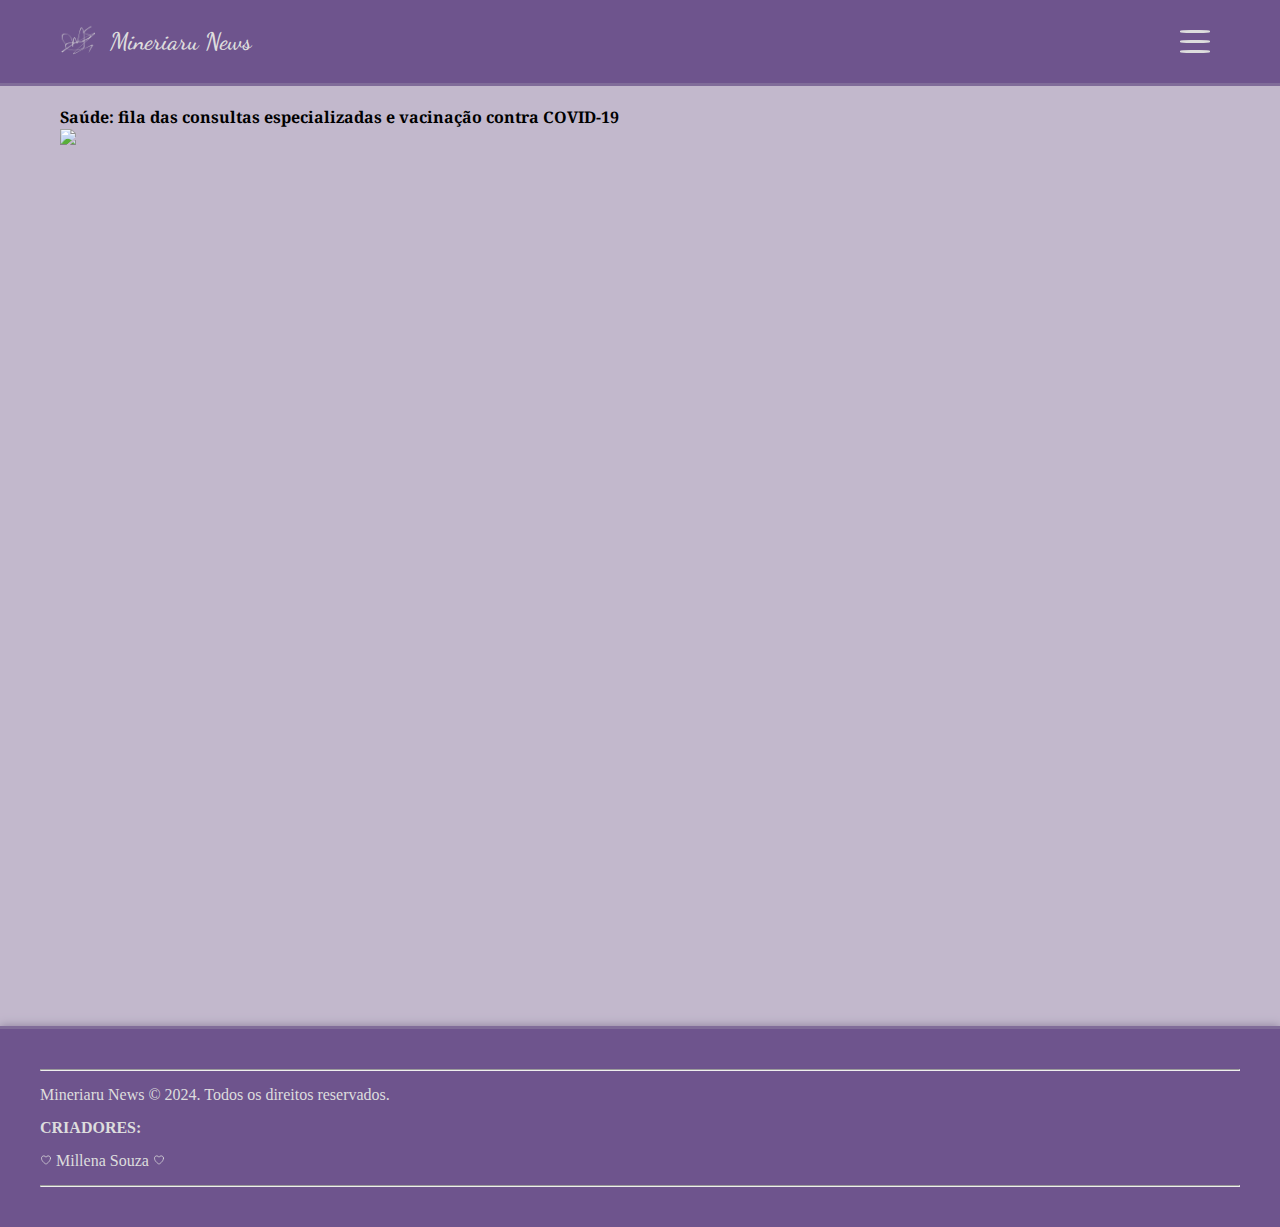
==== noticias/1.html @ c0a184e2 "src/styles/fakes.css" ====
<!DOCTYPE html>
<html lang="pt-br">
<head>
    <meta charset="UTF-8">
    <meta name="viewport" content="width=device-width, initial-scale=1.0">
    <link rel="website icon" href="/src/images/icon.png"/>
    <link rel="stylesheet" href="/src/styles/fakes.css"/>
    <title>Saúde: fila das consultas especializadas e vacinação contra COVID-19</title>

    <!-- FONTES -->
    <link rel="preconnect" href="https://fonts.googleapis.com">
    <link rel="preconnect" href="https://fonts.gstatic.com" crossorigin>
    <link href="https://fonts.googleapis.com/css2?family=Dancing+Script:wght@400..700&display=swap" rel="stylesheet">
    <link rel="preconnect" href="https://fonts.googleapis.com">
    <link rel="preconnect" href="https://fonts.gstatic.com" crossorigin>
    <link href="https://fonts.googleapis.com/css2?family=Noto+Serif:ital,wght@0,100..900;1,100..900&family=Oswald:wght@200..700&family=Sevillana&display=swap" rel="stylesheet">
</head>
<body>
    
    <header>

        <a href="">
            <h1><img class="icone" src="/src/images/icon.png"/> Mineriaru News</h1>
        </a>

        <div class="menuOp">
            <div class="line line_one"></div>
            <div class="line line_two"></div>
            <div class="line line_three"></div>
        </div>
    </header>    

    <main>
        <h2 class="titulo">Saúde: fila das consultas especializadas e vacinação contra COVID-19</h1>
        <img src="/src/styles/fakes.css"/>
        <p></p>
    </main>


    <footer>
        <hr/>
        <p>Mineriaru News &copy; 2024. Todos os direitos reservados.</p>
        <b>CRIADORES:</b>
        <p>
            <svg class="coracao" xmlns="http://www.w3.org/2000/svg" fill="none" viewBox="0 0 24 24" stroke-width="1.5" stroke="currentColor" class="size-6">
            <path stroke-linecap="round" stroke-linejoin="round" d="M21 8.25c0-2.485-2.099-4.5-4.688-4.5-1.935 0-3.597 1.126-4.312 2.733-.715-1.607-2.377-2.733-4.313-2.733C5.1 3.75 3 5.765 3 8.25c0 7.22 9 12 9 12s9-4.78 9-12Z" />
            </svg>
            Millena Souza
            <svg class="coracao" xmlns="http://www.w3.org/2000/svg" fill="none" viewBox="0 0 24 24" stroke-width="1.5" stroke="currentColor" class="size-6">
            <path stroke-linecap="round" stroke-linejoin="round" d="M21 8.25c0-2.485-2.099-4.5-4.688-4.5-1.935 0-3.597 1.126-4.312 2.733-.715-1.607-2.377-2.733-4.313-2.733C5.1 3.75 3 5.765 3 8.25c0 7.22 9 12 9 12s9-4.78 9-12Z" />
            </svg>
        </p>
        <hr/>

    </footer>
</body>
</html>
---- src/styles/fakes.css ----
*{
    padding: 0;
    margin: 0;
    font-size: 16px;
}
a{
    text-decoration: none;
}
body{
    overflow-x: hidden;
}
.icone{
    height: 35px;
    width: 35px;
}
.line{
    background-color: #ddd;
    border-radius: 35%;
    width: 100%;
    height: 3px;
}
.menuOp{
    display: flex;
    justify-content: space-around;
    align-items: center;
    padding: 10px;
    flex-direction: column;
    width: 30px;
    gap: 7px;
    cursor: pointer;
}
header h1{
    display: flex;
    justify-content: center;
    align-items: center;
    gap: 15px;
    font-family: "Dancing Script", cursive;
    color: #ddd;
    font-size: 24px;
    font-weight: 600;
}
header{
    display: flex;
    justify-content: space-between;
    align-items: center;
    padding: 20px 60px;
    background-color: #6e548d;
    border-bottom: 3px solid #806c99;
    box-shadow: 0 0 9px #8b7e9c;
}
main{
    background-color: #c2b8cc;
    min-height: 100vh;
    width: calc(100vw - 120px);
    padding: 20px 60px;
    font-family: "Noto Serif", serif;
}

footer{
    display: flex;
    flex-direction: column;
    gap: 15px;
    padding: 40px;
    background-color: #6e548d;
    color: #ddd;
    border-top: 3px solid #806c99;
    box-shadow: 0 0 9px #8b7e9c;
}
.coracao{
    height: 12px;
    width: 12px;
}
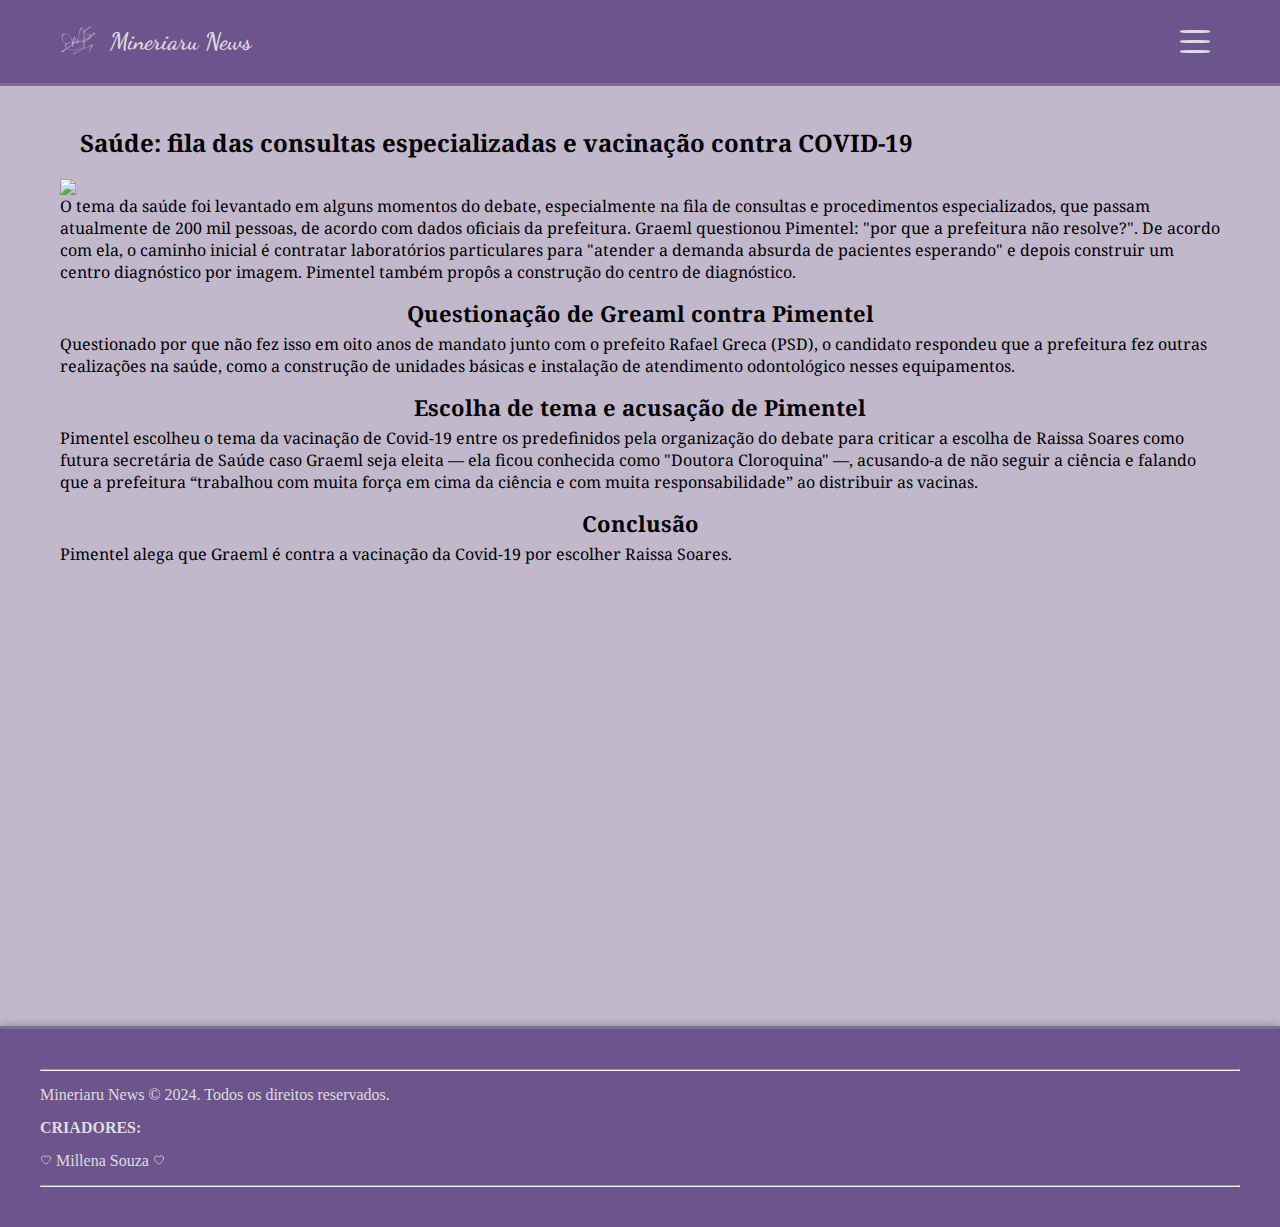
==== commit 691db8c7: "src/styles/fakes.cssnoticias/1.html" ====
--- a/noticias/1.html
+++ b/noticias/1.html
@@ -32,8 +32,14 @@
 
     <main>
         <h2 class="titulo">Saúde: fila das consultas especializadas e vacinação contra COVID-19</h1>
-        <img src="/src/styles/fakes.css"/>
-        <p></p>
+        <img src="https://media.gazetadopovo.com.br/2024/10/25224136/debate-rpc-960x540.jpg"/>
+        <p>O tema da saúde foi levantado em alguns momentos do debate, especialmente na fila de consultas e procedimentos especializados, que passam atualmente de 200 mil pessoas, de acordo com dados oficiais da prefeitura. Graeml questionou Pimentel: "por que a prefeitura não resolve?". De acordo com ela, o caminho inicial é contratar laboratórios particulares para "atender a demanda absurda de pacientes esperando" e depois construir um centro diagnóstico por imagem. Pimentel também propôs a construção do centro de diagnóstico.</p>
+        <h3>Questionação de Greaml contra Pimentel</h3>
+        <p> Questionado por que não fez isso em oito anos de mandato junto com o prefeito Rafael Greca (PSD), o candidato respondeu que a prefeitura fez outras realizações na saúde, como a construção de unidades básicas e instalação de atendimento odontológico nesses equipamentos.</p>
+        <h3>Escolha de tema e acusação de Pimentel</h3>
+        <p>Pimentel escolheu o tema da vacinação de Covid-19 entre os predefinidos pela organização do debate para criticar a escolha de Raissa Soares como futura secretária de Saúde caso Graeml seja eleita — ela ficou conhecida como "Doutora Cloroquina" —, acusando-a de não seguir a ciência e falando que a prefeitura “trabalhou com muita força em cima da ciência e com muita responsabilidade” ao distribuir as vacinas.</p>
+        <h3>Conclusão</h3>
+        <p>Pimentel alega que Graeml é contra a vacinação da Covid-19 por escolher Raissa Soares.</p>
     </main>
 
 
--- a/src/styles/fakes.css
+++ b/src/styles/fakes.css
@@ -49,6 +49,8 @@
     box-shadow: 0 0 9px #8b7e9c;
 }
 main{
+    display: flex;
+    flex-direction: column;
     background-color: #c2b8cc;
     min-height: 100vh;
     width: calc(100vw - 120px);
@@ -69,4 +71,17 @@
 .coracao{
     height: 12px;
     width: 12px;
+}
+h2{
+    font-size: 24px;
+    margin: 20px;
+}
+img{
+    width: 100%;
+}
+h3{
+    font-size: 22px;
+    align-self: center;
+    margin-top: 15px;
+    margin-bottom: 5px;
 }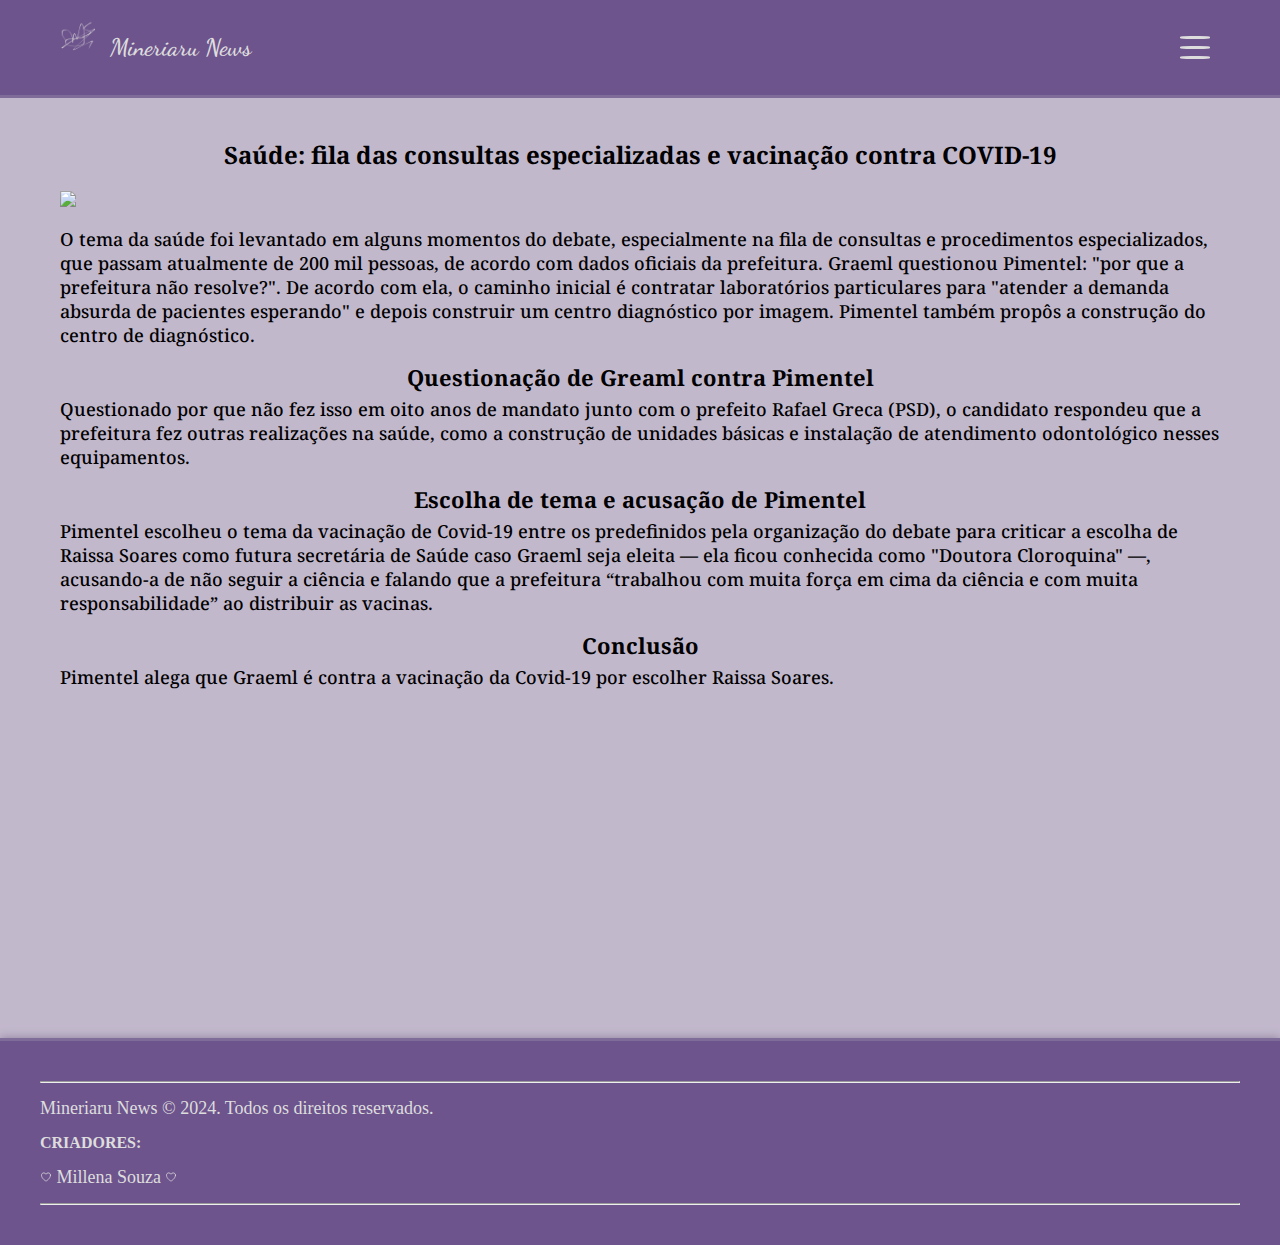
==== commit c5d314ae: "noticias/1.html" ====
--- a/noticias/1.html
+++ b/noticias/1.html
@@ -19,7 +19,7 @@
     
     <header>
 
-        <a href="">
+        <a href="/index.html">
             <h1><img class="icone" src="/src/images/icon.png"/> Mineriaru News</h1>
         </a>
 
--- a/src/styles/fakes.css
+++ b/src/styles/fakes.css
@@ -73,10 +73,12 @@
     width: 12px;
 }
 h2{
+    align-self: center;
     font-size: 24px;
     margin: 20px;
 }
 img{
+    margin-bottom: 20px;
     width: 100%;
 }
 h3{
@@ -84,4 +86,8 @@
     align-self: center;
     margin-top: 15px;
     margin-bottom: 5px;
+}
+p{
+    font-size: 18px;
+    font-weight: 500;
 }